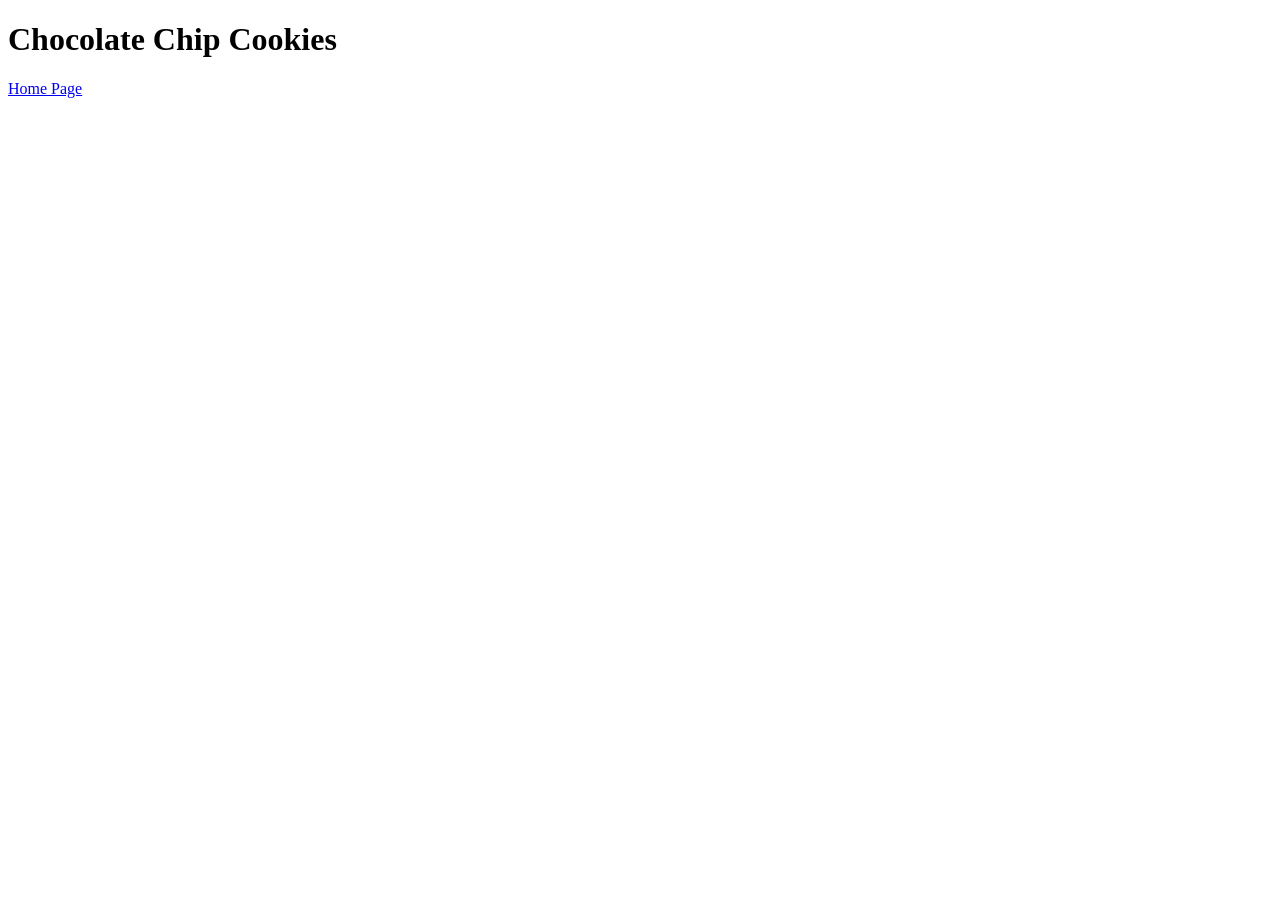
==== recipes/cookies.html @ 800d50c7 "Create Home Page and 1st Recipe page Set up boiler plate on both pages, and added links within the b" ====
<!DOCTYPE html>
<html lang="en">
<head>
    <meta charset="UTF-8">
    <meta name="viewport" content="width=device-width, initial-scale=1.0">
    <title>Document</title>
</head>
<body>
    <h1> Chocolate Chip Cookies </h1>
    <a href = "../index.html"> Home Page </a> 
</body>
</html>
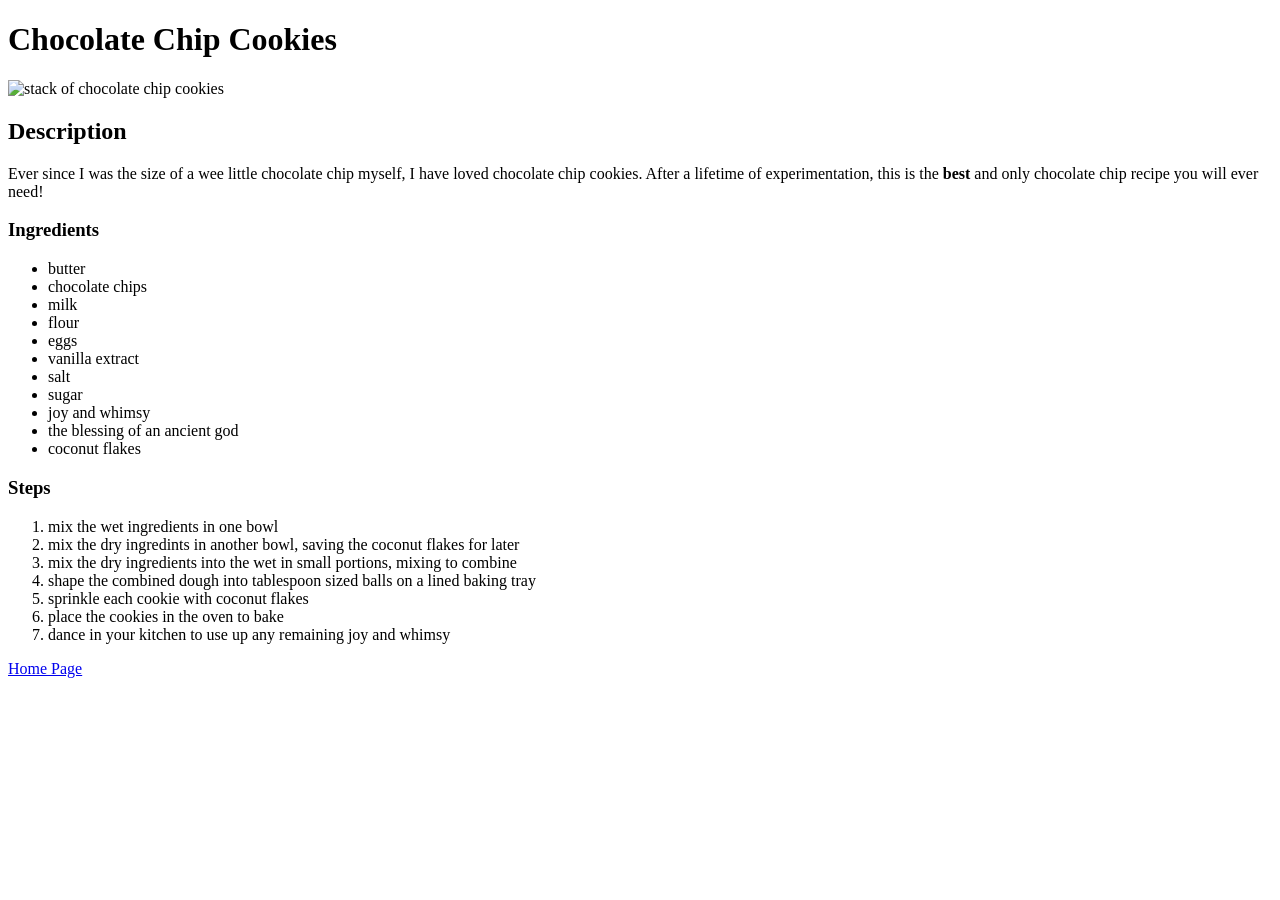
==== commit 58e56137: "Add ingredients and steps to cookie recipe" ====
--- a/recipes/cookies.html
+++ b/recipes/cookies.html
@@ -7,6 +7,36 @@
 </head>
 <body>
     <h1> Chocolate Chip Cookies </h1>
+    <img src="../images.html/cookie.jpg" alt = "stack of chocolate chip cookies" height = "46">
+    <h2> Description</h2>
+    <p> Ever since I was the size of a wee little chocolate chip myself, I have loved 
+        chocolate chip cookies. After a lifetime of experimentation, this is the <strong> best </strong>
+        and <stong> only </stong> chocolate chip recipe you will ever need!
+    </p>
+    <h3> Ingredients </h3>
+    <ul>
+        <li> butter</li>
+        <li> chocolate chips</li>
+        <li> milk</li>
+        <li> flour</li>
+        <li> eggs </li>
+        <li> vanilla extract </li>
+        <li> salt</li>
+        <li> sugar</li>
+        <li> joy and whimsy</li>
+        <li> the blessing of an ancient god </li>
+        <li> coconut flakes</li>
+    </ul>
+    <h3> Steps </h3>
+    <ol>
+        <li> mix the wet ingredients in one bowl </li>
+        <li> mix the dry ingredints in another bowl, saving the coconut flakes for later</li>
+        <li> mix the dry ingredients into the wet in small portions, mixing to combine</li>
+        <li> shape the combined dough into tablespoon sized balls on a lined baking tray</li>
+        <li> sprinkle each cookie with coconut flakes</li>
+        <li> place the cookies in the oven to bake</li>
+        <li> dance in your kitchen to use up any remaining joy and whimsy</li>
+    </ol>
     <a href = "../index.html"> Home Page </a> 
 </body>
 </html>
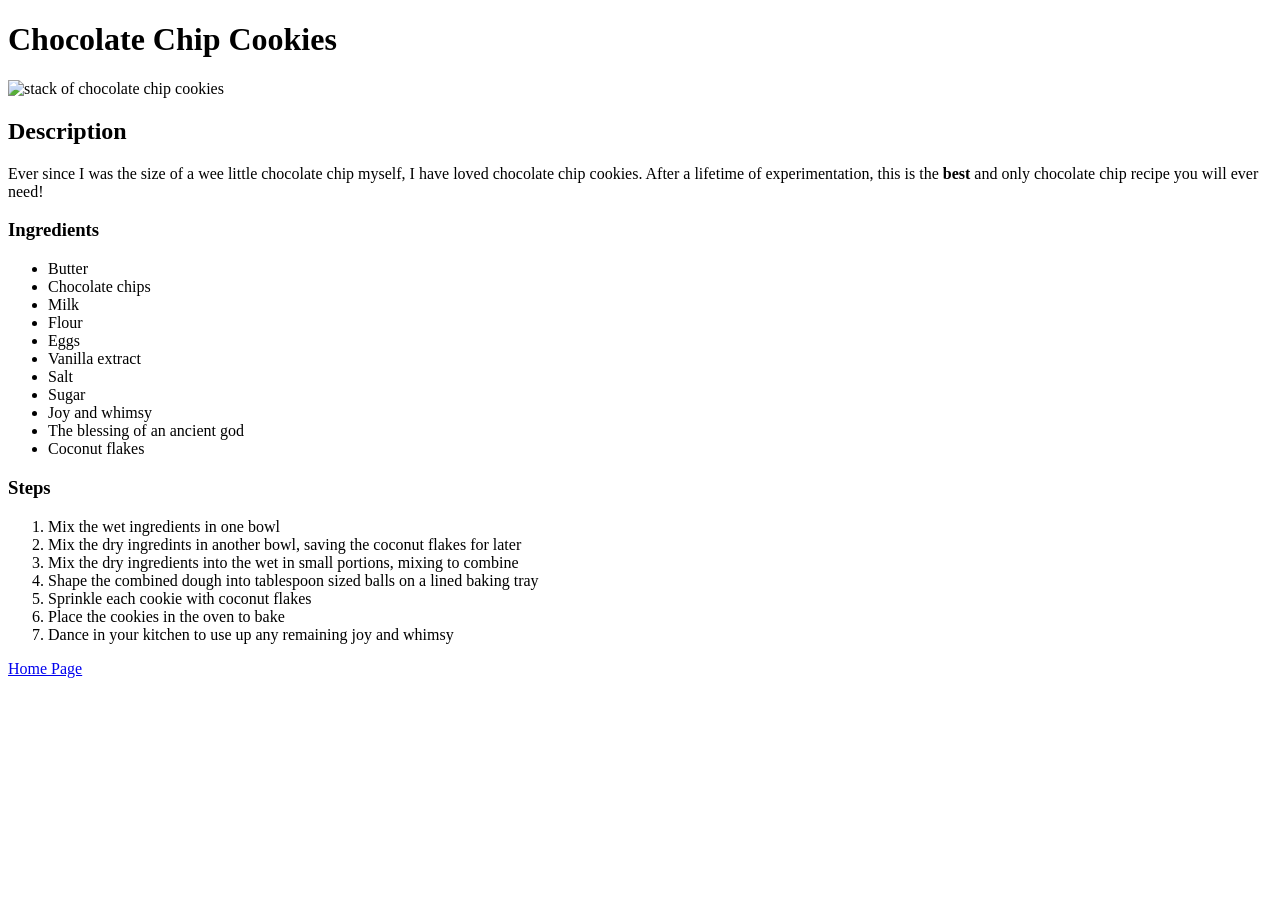
==== commit c169493a: "Add frosting and smoothie recipes Add 2 linked recipes to the home page with HTML boilerplate, recip" ====
--- a/recipes/cookies.html
+++ b/recipes/cookies.html
@@ -7,35 +7,35 @@
 </head>
 <body>
     <h1> Chocolate Chip Cookies </h1>
-    <img src="../images.html/cookie.jpg" alt = "stack of chocolate chip cookies" height = "46">
+    <img src="../images.html/cookie.jpg" alt = "stack of chocolate chip cookies" height = "250">
     <h2> Description</h2>
     <p> Ever since I was the size of a wee little chocolate chip myself, I have loved 
         chocolate chip cookies. After a lifetime of experimentation, this is the <strong> best </strong>
-        and <stong> only </stong> chocolate chip recipe you will ever need!
+        and <stong> only </strong> chocolate chip recipe you will ever need!
     </p>
     <h3> Ingredients </h3>
     <ul>
-        <li> butter</li>
-        <li> chocolate chips</li>
-        <li> milk</li>
-        <li> flour</li>
-        <li> eggs </li>
-        <li> vanilla extract </li>
-        <li> salt</li>
-        <li> sugar</li>
-        <li> joy and whimsy</li>
-        <li> the blessing of an ancient god </li>
-        <li> coconut flakes</li>
+        <li> Butter</li>
+        <li> Chocolate chips</li>
+        <li> Milk</li>
+        <li> Flour</li>
+        <li> Eggs </li>
+        <li> Vanilla extract </li>
+        <li> Salt</li>
+        <li> Sugar</li>
+        <li> Joy and whimsy</li>
+        <li> The blessing of an ancient god </li>
+        <li> Coconut flakes</li>
     </ul>
     <h3> Steps </h3>
     <ol>
-        <li> mix the wet ingredients in one bowl </li>
-        <li> mix the dry ingredints in another bowl, saving the coconut flakes for later</li>
-        <li> mix the dry ingredients into the wet in small portions, mixing to combine</li>
-        <li> shape the combined dough into tablespoon sized balls on a lined baking tray</li>
-        <li> sprinkle each cookie with coconut flakes</li>
-        <li> place the cookies in the oven to bake</li>
-        <li> dance in your kitchen to use up any remaining joy and whimsy</li>
+        <li> Mix the wet ingredients in one bowl </li>
+        <li> Mix the dry ingredints in another bowl, saving the coconut flakes for later</li>
+        <li> Mix the dry ingredients into the wet in small portions, mixing to combine</li>
+        <li> Shape the combined dough into tablespoon sized balls on a lined baking tray</li>
+        <li> Sprinkle each cookie with coconut flakes</li>
+        <li> Place the cookies in the oven to bake</li>
+        <li> Dance in your kitchen to use up any remaining joy and whimsy</li>
     </ol>
     <a href = "../index.html"> Home Page </a> 
 </body>
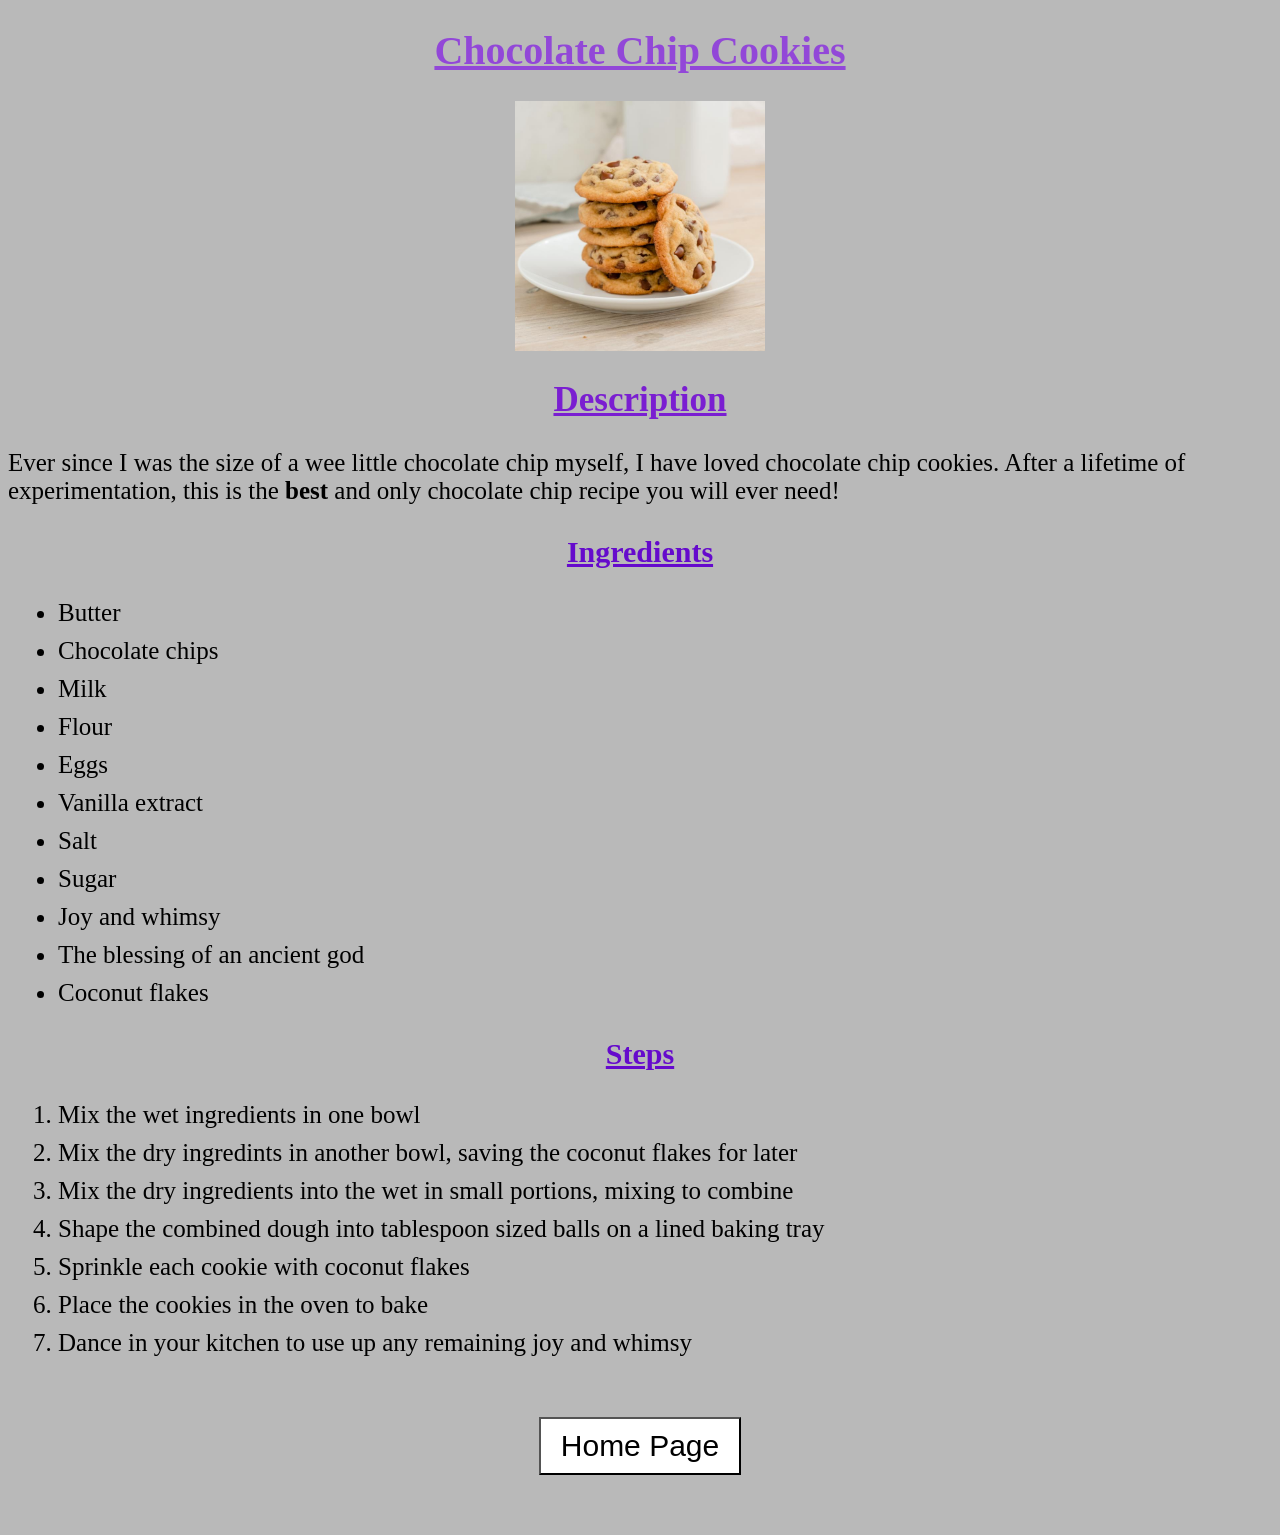
==== commit dac6d928: "Add styling elements to recipe page Adjusted spacing between line elements, made the link to the hom" ====
--- a/recipes/cookies.html
+++ b/recipes/cookies.html
@@ -5,6 +5,7 @@
     <meta name="viewport" content="width=device-width, initial-scale=1.0">
     <title>Document</title>
 </head>
+    <link rel="stylesheet" href="../styles.css">
 <body>
     <h1> Chocolate Chip Cookies </h1>
     <img src="../images.html/cookie.jpg" alt = "stack of chocolate chip cookies" height = "250">
@@ -37,6 +38,11 @@
         <li> Place the cookies in the oven to bake</li>
         <li> Dance in your kitchen to use up any remaining joy and whimsy</li>
     </ol>
-    <a href = "../index.html"> Home Page </a> 
+    <a href = "../index.html"> 
+        <button type = "button">
+            Home Page 
+        </button>
+    </a>
+
 </body>
 </html>
--- a/styles.css
+++ b/styles.css
@@ -0,0 +1,49 @@
+body {
+    font-family: Arial sans-serif;
+    font-size: 25px;
+    background-color: rgb(185, 185, 185);
+    color: black;
+    width: max-width;
+
+}
+
+h1, h2, h3{
+    text-align: center;
+    text-decoration: underline;
+}
+
+h1 {
+
+    font-size: 40px;
+    color: rgb(146, 71, 216);
+}
+
+h2{
+    color: rgb(122, 30, 209);
+    font-size: 35px;
+}
+h3 {
+    color: rgb(101, 10, 204);
+    font-size: 30px;
+}
+
+button {
+    padding: 10px 20px;
+    background-color: white;
+    font-size: 30px;
+    text-align: center;
+    margin: 60px auto;
+    display:block;
+    cursor: pointer;
+}
+li {
+    margin: 10px;
+}
+a {
+    color: black;
+    text-decoration: none;
+}
+img {
+    margin: 0 auto;
+    display:block;
+}
